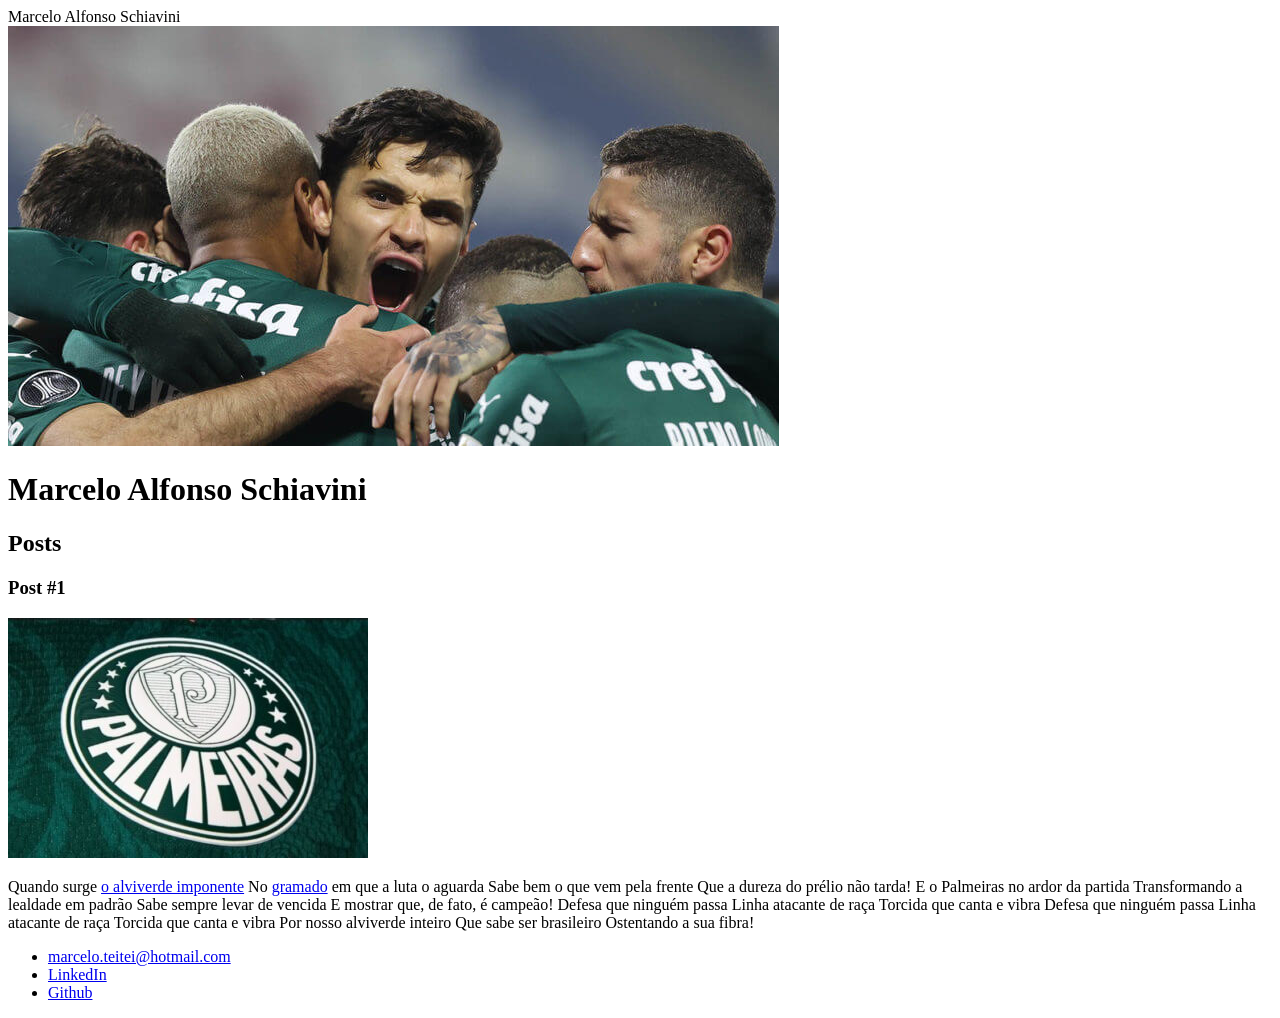
==== html_css/primeiro_exc.html @ 086131ef "html adicionado" ====
<!DOCTYPE html>
<html>
    <head>
        <meta charset="utf-8">
        <title>Marcelo Alfonso Schiavini</title>
    </head>
    <body>
        Marcelo Alfonso Schiavini
    </body>
        <header>
            <img src="verdao.jpeg" alt="foto minha">
            <h1>Marcelo Alfonso Schiavini</h1>  
        </header>
        <section>
            <header>
                <h2>Posts</h2>
            </header>
            <article>
                <header>
                    <h3>Post #1</h3>
                    <img src="360x240.jpg" alt="logo palmeiras">
                </header>
                <p>
                    Quando surge <a href="https://www.palmeiras.com.br/"target="_blank">
                    o alviverde imponente</a> 
                    No <a href="mailto:marcelo.teitei@hotmail.com">gramado</a> em que a luta o aguarda
                    Sabe bem o que vem pela frente
                    Que a dureza do prélio não tarda!

                    E o Palmeiras no ardor da partida
                    Transformando a lealdade em padrão
                    Sabe sempre levar de vencida
                    E mostrar que, de fato, é campeão!

                    Defesa que ninguém passa
                    Linha atacante de raça
                    Torcida que canta e vibra

                    Defesa que ninguém passa
                    Linha atacante de raça
                    Torcida que canta e vibra

                    Por nosso alviverde inteiro
                    Que sabe ser brasileiro
                    Ostentando a sua fibra!
                </p>
            </article>
        </section>
        <footer>
            <ul>
                <li> 
                    <a href="mailto:marcelo.teitei@hotmail.com">marcelo.teitei@hotmail.com</a> 
                </li>
                <li>
                    <a href="https://www.linkedin.com/in/marcelo-alfonso-schiavini-a6b4621b9/">LinkedIn</a>
                </li>
                <li>
                    <a href="https://github.com/marcelo-schiavini">Github</a>
                </li>
            </ul>
        </footer>
    <body>
</html>
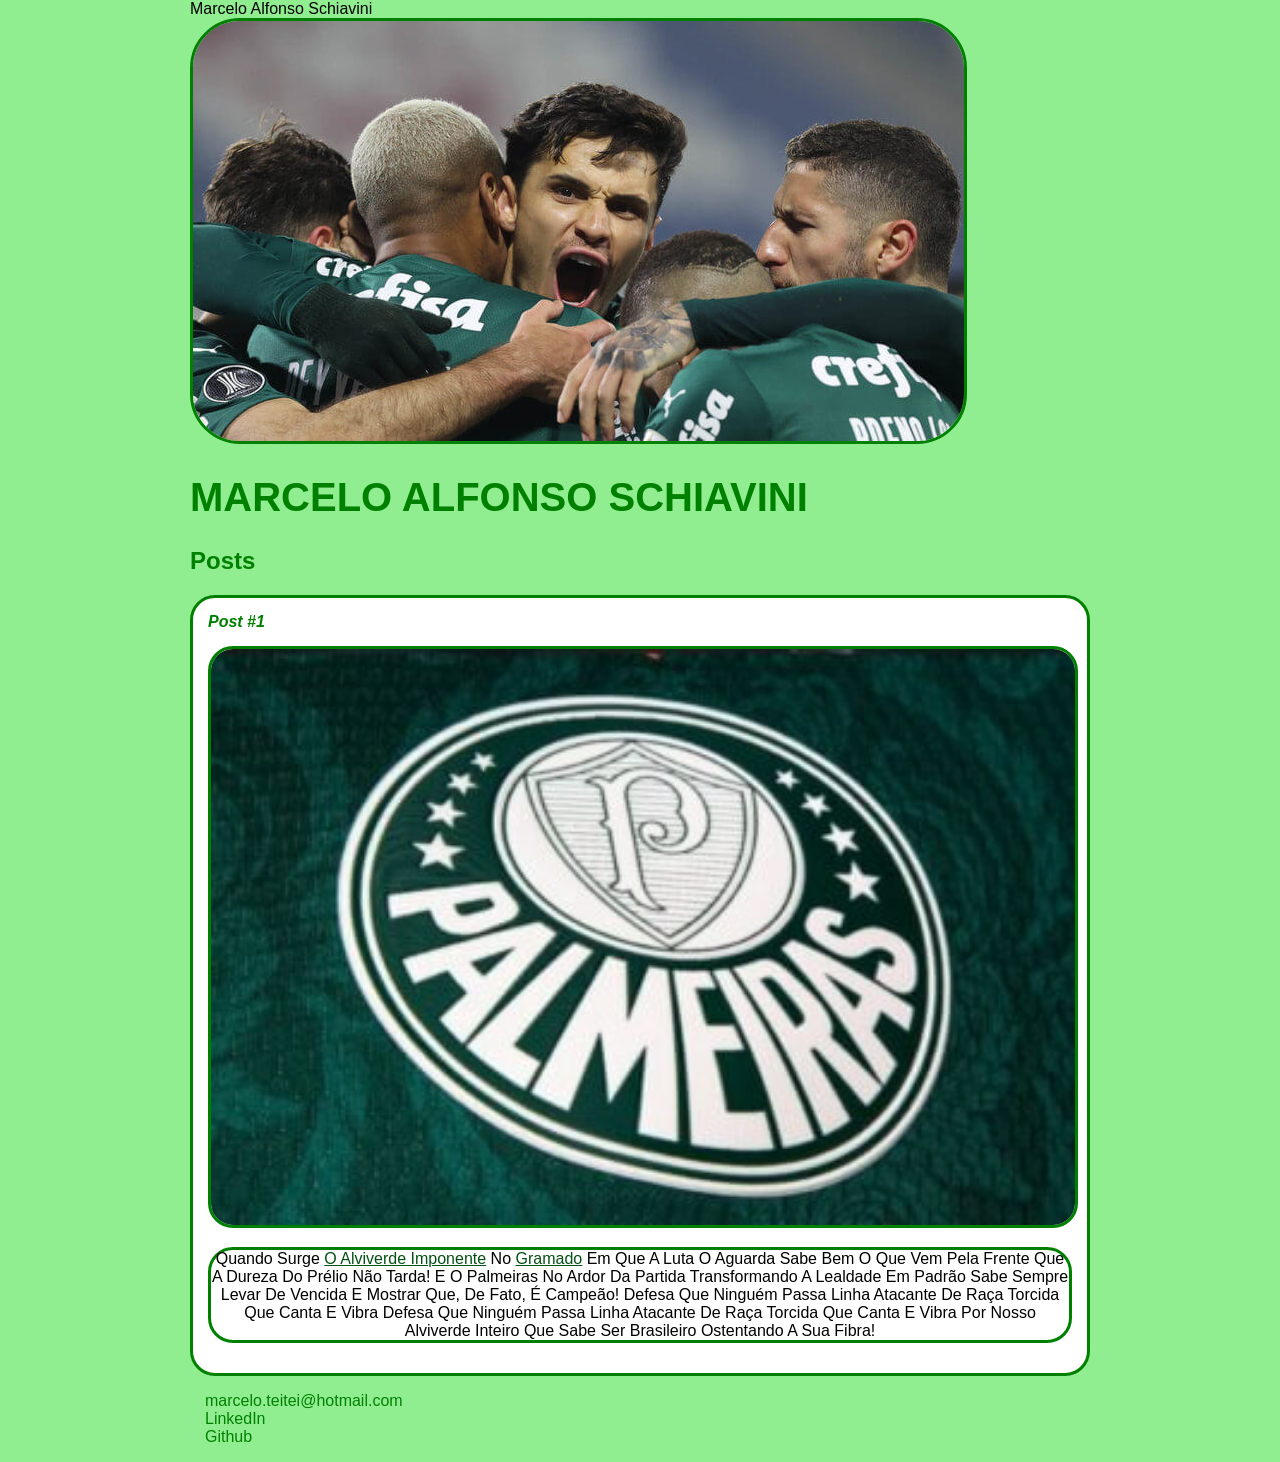
==== commit 0dd145b3: "css3 adicionado" ====
--- a/html_css/primeiro_exc.html
+++ b/html_css/primeiro_exc.html
@@ -3,24 +3,25 @@
     <head>
         <meta charset="utf-8">
         <title>Marcelo Alfonso Schiavini</title>
+        <link rel="stylesheet" href="style.css"> 
     </head>
     <body>
         Marcelo Alfonso Schiavini
     </body>
         <header>
-            <img src="verdao.jpeg" alt="foto minha">
-            <h1>Marcelo Alfonso Schiavini</h1>  
+            <img src="verdao.jpeg" alt="foto minha" class="photo_top">
+            <h1 id="title">Marcelo Alfonso Schiavini</h1>  
         </header>
         <section>
             <header>
-                <h2>Posts</h2>
+                <h2 class="subtitle">Posts</h2>
             </header>
-            <article>
+            <article class="post">
                 <header>
-                    <h3>Post #1</h3>
-                    <img src="360x240.jpg" alt="logo palmeiras">
+                    <h3 class="post_title">Post #1</h3>
+                    <img src="360x240.jpg" alt="logo palmeiras" class="post_image">
                 </header>
-                <p>
+                <p class="post_content">
                     Quando surge <a href="https://www.palmeiras.com.br/"target="_blank">
                     o alviverde imponente</a> 
                     No <a href="mailto:marcelo.teitei@hotmail.com">gramado</a> em que a luta o aguarda
@@ -47,7 +48,7 @@
             </article>
         </section>
         <footer>
-            <ul>
+            <ul class="contact_list">
                 <li> 
                     <a href="mailto:marcelo.teitei@hotmail.com">marcelo.teitei@hotmail.com</a> 
                 </li>
--- a/html_css/style.css
+++ b/html_css/style.css
@@ -0,0 +1,71 @@
+body {
+    background-color: lightgreen;
+    font-family: Helvetica;
+    max-width: 900px;
+    margin: auto;
+}
+
+.photo_top {
+    border: 3px solid green;
+    border-radius: 50px;
+}
+
+
+
+#title, .subtitle, .post_title {
+    color: green;
+}
+
+#title {
+    font-size: 40px;
+    text-transform: uppercase;
+}
+
+a {
+    text-decoration: line;
+    color: rgb(3, 82, 20);
+}
+
+.post_title {
+    font-size: 16px;
+    font-style: italic;
+    margin: 0;
+    margin-bottom: 15px;
+}
+
+.post {
+    background-color: white;
+    padding: 15px;
+    border: 3px solid green;
+    margin-bottom: 15px;
+    border-radius: 25px;
+
+}
+
+.post_content {
+    margin: 0;
+    border: 3px solid green;
+    border-radius: 25px;
+    margin-bottom: 15px;
+    text-transform: capitalize;
+    text-align: center;
+}
+
+.post_image {
+    margin-bottom: 15px;
+    border-radius: 25px;
+    border: 3px solid green;
+    width: 100%;
+}
+
+.contact_list {
+    list-style-type: none;
+    padding-left: 15px;
+}
+
+.contact_list li a {
+    list-style-image: url("logo-palmeiras.png");
+    color: green;
+    text-decoration: none;
+     
+}
